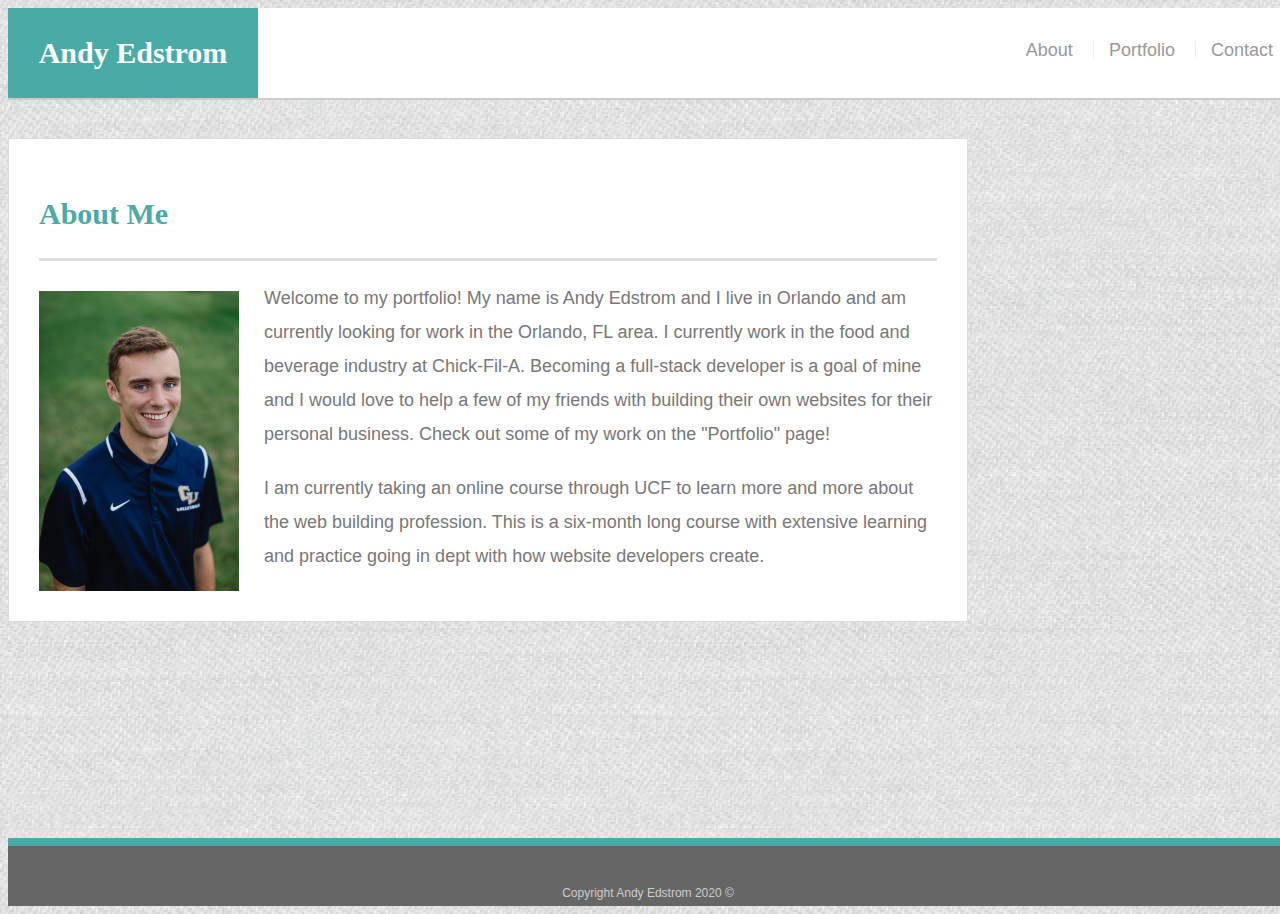
==== index.html @ a68f0a3e "added media queries" ====
<!doctype html>
<html lang="en-us">

<head>
  <meta charset="UTF-8">
  <title>About | Andy Edstrom</title>
  <link rel="stylesheet" type="text/css" href="assets/css/style.css">
</head>

<body>

  <header id="masthead">
    <div class="container">
      <a href="index.html" id="logo">Andy Edstrom</a>
      <nav>
        <a href="index.html">About</a>
        <a href="portfolio.html">Portfolio</a>
        <a href="contact.html">Contact</a>
      </nav>
    </div>
  </header>

  <div id="main-container" class="container">
    <section class="main-section">
      <h1>About Me</h1>

      <img src="assets/images/20819153_10155086293223425_4627953392405322799_o2.jpeg" class="auth-image" alt="Your Name">

      <p>Welcome to my portfolio! My name is Andy Edstrom and I live in Orlando and am currently
        looking for work in the Orlando, FL area. I currently work in the food and beverage industry at
        Chick-Fil-A. Becoming a full-stack developer is a goal of mine and I would love to help a few of my
        friends with building their own websites for their personal business. Check out some of my work on the
        "Portfolio" page!</p>
        <p>
            I am currently taking an online course through UCF to learn more and more about the web building profession. This is a six-month long course with extensive learning and practice going in dept with how website developers create.
        </p>
    </section>

  </div>

  <footer>
    <div class="container">
      Copyright Andy Edstrom 2020 &copy; 
    </div>
  </footer>
</body>

</html>
---- assets/css/style.css ----
body {
  font-family: Arial, "Helvetica Neue", Helvetica, sans-serif;
  font-size: 18px;
  line-height: 34px;
  color: #777777;
  background: url("../images/45degreee_fabric_@2X.png");
  width: 100%;
  overflow-x: hidden;
}

* {
  box-sizing: border-box;

}

/* general */

.container {
  width: 100%;
  clear: both;
  margin: 0px;
}

h1,
h2,
h3,
p {
  margin-bottom: 20px;
}

p:last-child {
  margin-bottom: 0;
}

h1,
h2,
h3 {
  font-family: Georgia, Times, "Times New Roman", serif;
  font-weight: 700;
  color: #4aaaa5;
}

h1 {
  padding-bottom: 20px;
  font-size: 30px;
  line-height: 49px;
  border-bottom: 3px solid #dddddd;
}

h2,
h3 {
  font-size: 22px;
}

/* header */

#masthead {
  position: fixed;
  z-index: 99;
  width: 100%;
  margin: 0 0 30px;
  overflow: auto;
  color: #ffffff;
  background: #ffffff;
  border-bottom: 2px solid #cccccc;
}

#logo {
  float: left;
  width: 250px;
  height: 90px;
  font-family: Georgia, Times, "Times New Roman", serif;
  font-size: 30px;
  font-weight: 700;
  line-height: 90px;
  color: #ffffff;
  text-align: center;
  text-decoration: none;
  background: #4aaaa5;
}

nav {
  float: right;
  margin-top: 25px;
}

nav a {
  display: inline-block;
  padding-left: 15px;
  padding-right: 15px;
  line-height: 18px;
  color: #999;
  text-decoration: none;
  border-left: 1px solid #efefef;
}

nav a:first-child {
  border-left: 0 none;
}

/* footer */

footer {
  padding: 30px 0;
  clear: both;
  font-size: 12px;
  color: #ffffff;
  color: #cccccc;
  text-align: center;
  background: #666666;
  border-top: 8px solid #4aaaa5;
  height: 50px;
  width: 100%;
}

h3, h2 {
  padding-bottom: 20px;
  margin-bottom: 15px;
  line-height: 22px;
  border-bottom: 2px solid #eeeeee;
}

/* main */

#main-container {
  padding-top: 130px;
  min-height: calc(100vh - 70px);
}

.main-section {
  float: left;
  width: 100%;
  max-width: 960px;
  padding: 30px;
  margin: 0 0 40px;
  background: #ffffff;
  border: 1px solid #dddddd;
}

/* portfolio page */

.work {
  position: relative;
  float: left;
  width: 274px;
  margin: 20px 0 25px;
  overflow: auto;
}

.work:nth-child(even) {
  margin-right: 40px;
}

.work img {
  width: 100%;
  border: 0 none;
  opacity: 0.8;
}

.work h3 {
  position: absolute;
  bottom: 20px;
  width: 100%;
  padding: 15px;
  margin-bottom: 0;
  font-weight: 300;
  line-height: 30px;
  color: #ffffff;
  text-align: center;
  background: #4aaaa5;
  border-bottom: 0;
}

.auth-image {
  float: left;
  width: 200px;
  height: auto;
  margin-top: 10px;
  margin-right: 25px;
}

/* contact page */

#contact-form ul {
  margin-bottom: 20px;
}

#contact-form li {
  margin-bottom: 10px;
}

label,
input[type=text],
input[type=email],
textarea {
  display: block;
  width: 100%;
}

input[type=text],
input[type=email],
textarea {
  height: 35px;
  padding: 0 10px;
  font-size: 14px;
  border: 1px solid #dddddd;
}

textarea {
  height: 200px;
}

input[type=submit] {
  padding: 10px 30px;
  font-size: 18px;
  color: #ffffff;
  cursor: pointer;
  background: #4aaaa5;
  border: 0 none;
}
  
  @media only screen
  and (max-width: 980px)
  and (min-width: 769px)
  {}

  @media only screen 
  and (max-width: 768px)
  and (min-width: 641px)
  {
  .container{
      max-width: 768px;
      width: 786px;
      float: none;
      margin-right: 10px;
    }
  #masthead{
      width: 100%;
      display: flex;
      flex-direction: column;
      position: fixed;
      margin: 0;
    }
  nav{
      max-width: 768px;
      float: right;
    }
  }



  @media only screen
  and (max-width: 640px)
  {
  
  body{
      margin: 0
    }
  #masthead {
      position: static;
    }

  .container{
    max-width: 640px;
    }

  #main-container{
    padding-top: 0;
    width: 95%;
    margin: 0px;
    }

  #logo{
     width: 100%;
     text-align: center;
    }
  nav a {
     float: none;
     margin-top: 15px;
     margin-bottom: 15px;
    }

  nav{
    justify-content: center;
    margin: auto;
    position: relative;
    padding: 10px;
    width: 100%;
    text-align: center;
    }

  .main-section{
    margin: 20px 20px 20px 20px;
    width: 100%;
    }

  .auth-image {
    width: 100%;
    margin-bottom: 20px;
    }
  }
/*portfolio page*/

.work{
  width: 100%;
}

/*


  }
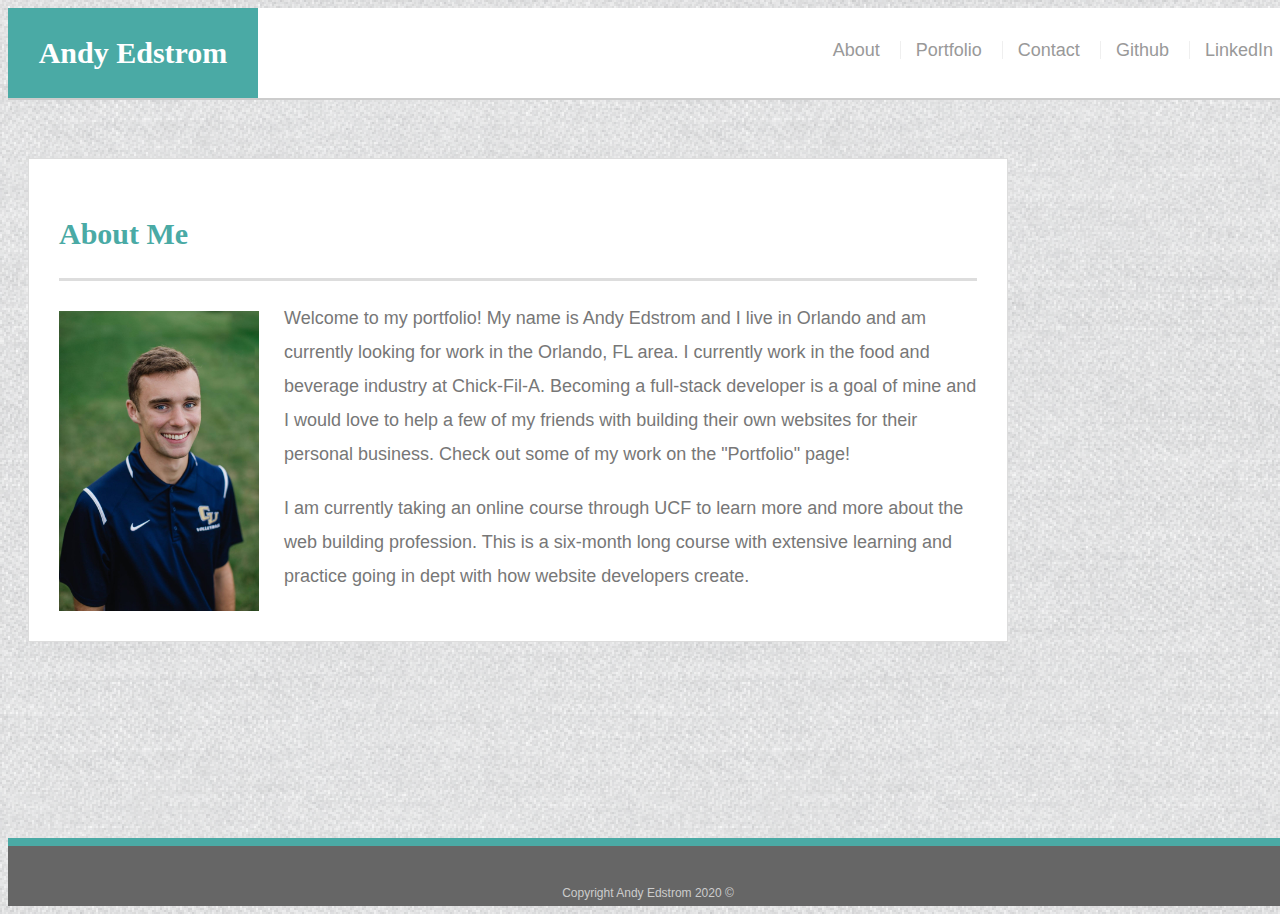
==== commit fbd081df: "updated with social media links" ====
--- a/index.html
+++ b/index.html
@@ -16,6 +16,8 @@
         <a href="index.html">About</a>
         <a href="portfolio.html">Portfolio</a>
         <a href="contact.html">Contact</a>
+        <a href="https://github.com/andree15" target="_blank">Github</a>
+        <a href="https://www.linkedin.com/in/andy-edstrom-783802138/" target="_blank">LinkedIn</a>
       </nav>
     </div>
   </header>
--- a/assets/css/style.css
+++ b/assets/css/style.css
@@ -58,11 +58,14 @@
   position: fixed;
   z-index: 99;
   width: 100%;
-  margin: 0 0 30px;
+  margin: 0;
   overflow: auto;
   color: #ffffff;
   background: #ffffff;
   border-bottom: 2px solid #cccccc;
+  width: 100%;
+  display: flex;
+  flex-direction: column;
 }
 
 #logo {
@@ -129,12 +132,12 @@
 
 .main-section {
   float: left;
-  width: 100%;
-  max-width: 960px;
   padding: 30px;
   margin: 0 0 40px;
   background: #ffffff;
   border: 1px solid #dddddd;
+  margin: 20px;
+  max-width: 980px;
 }
 
 /* portfolio page */
@@ -143,7 +146,7 @@
   position: relative;
   float: left;
   width: 274px;
-  margin: 20px 0 25px;
+  margin: 20px;
   overflow: auto;
 }
 
@@ -187,6 +190,7 @@
 
 #contact-form li {
   margin-bottom: 10px;
+  width: 768px;
 }
 
 label,
@@ -222,18 +226,48 @@
   @media only screen
   and (max-width: 980px)
   and (min-width: 769px)
-  {}
+  {
+
+body{
+    margin: 0px;
+  }
+.container{
+  max-width: 980px;
+}
+
+#masthead{
+    width: 100%;
+    display: flex;
+    flex-direction: column;
+    position: fixed;
+    margin: 0;
+  }
+nav{
+    max-width: 768px;
+    float: right;
+  }
+  .main-section{
+    margin: 20px;
+    max-width: 980px;
+  }
+  #contact-form li {
+    margin-bottom: 10px;
+    width: 768px;;
+  }
+}
 
   @media only screen 
   and (max-width: 768px)
-  and (min-width: 641px)
-  {
+  and (min-width: 641px){
+
+  body{
+      margin: 0px;
+    }
+
   .container{
-      max-width: 768px;
-      width: 786px;
-      float: none;
-      margin-right: 10px;
-    }
+    max-width: 768px;
+    }
+
   #masthead{
       width: 100%;
       display: flex;
@@ -241,12 +275,27 @@
       position: fixed;
       margin: 0;
     }
+
   nav{
       max-width: 768px;
       float: right;
     }
-  }
-
+
+    .main-section{
+      margin: 20px;
+      max-width: 768px;
+    }
+
+    #contact-form li {
+      margin-bottom: 10px;
+      width: 768px;
+    }
+
+    .work{
+      width:100%
+    }
+
+  }
 
 
   @media only screen
@@ -262,11 +311,12 @@
 
   .container{
     max-width: 640px;
+    margin: auto;
     }
 
   #main-container{
     padding-top: 0;
-    width: 95%;
+    width: 90%;
     margin: 0px;
     }
 
@@ -274,6 +324,7 @@
      width: 100%;
      text-align: center;
     }
+
   nav a {
      float: none;
      margin-top: 15px;
@@ -298,14 +349,10 @@
     width: 100%;
     margin-bottom: 20px;
     }
-  }
-/*portfolio page*/
-
-.work{
-  width: 100%;
-}
-
-/*
-
-
-  }
+
+    .work{
+      width: 100%;
+      margin: 20px;
+    }
+  }
+/*portfolio page*/